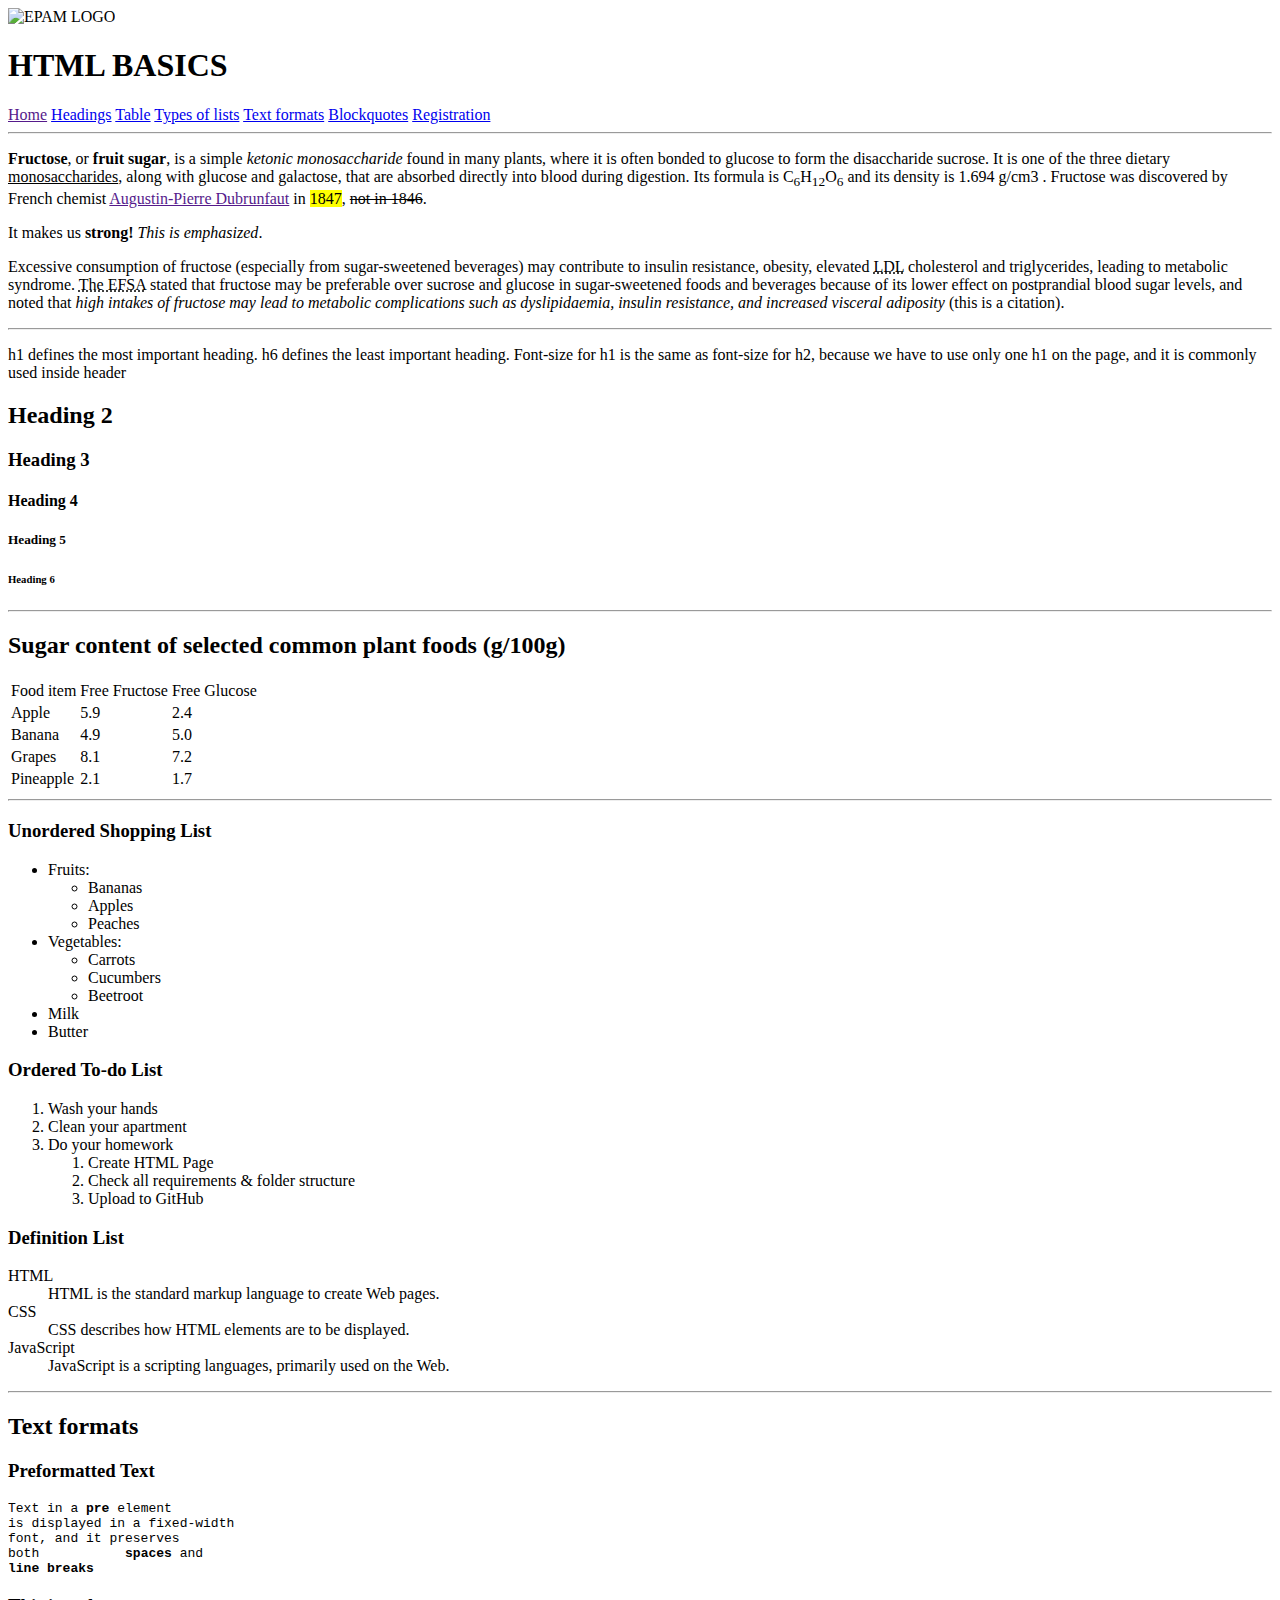
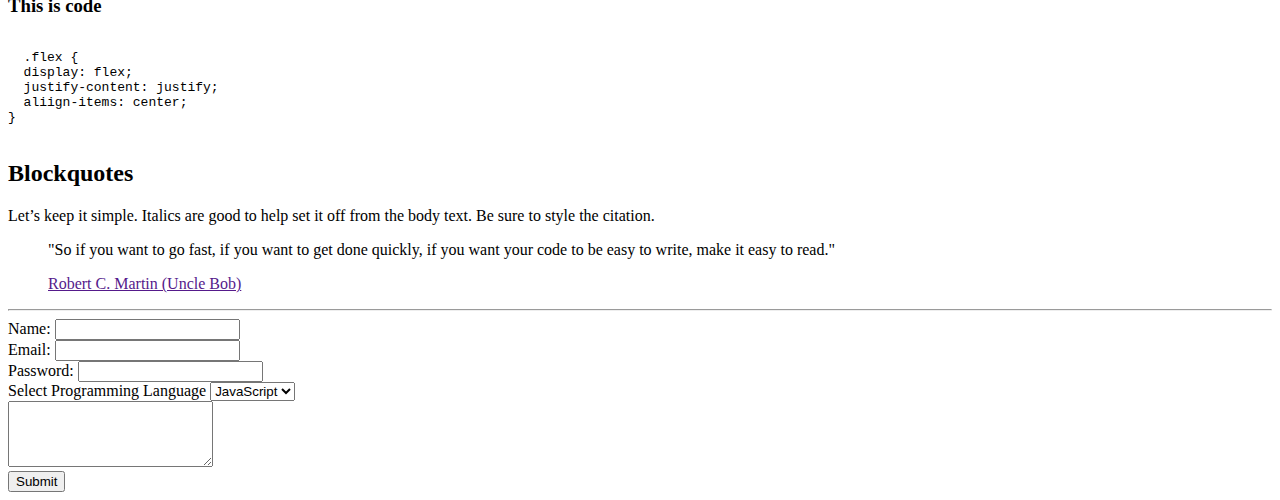
==== FL13_HW1/homework/index.html @ e473f964 "Update index.html" ====
<!DOCTYPE html>
<html lang="en">

<head>
  <meta charset="utf-8">
  <title>HTML Basics</title>
  <link rel="stylesheet" href="style.css">
</head>

<body>
  <div id="wrapper">
    <div id="main">
      <div id="container">
        <div id="content" role="main">
          <!-- TODO: Content goes here -->          
<header>
    <img src="logo.png" alt="EPAM LOGO">
    <h1>HTML BASICS</h1>
</header>

<nav id="mainNav">
    <a href="">Home</a>
    <a href="#2">Headings</a>
    <a href="#3">Table</a>
    <a href="#4">Types of lists</a>
    <a href="#5">Text formats</a>
    <a href="#6">Blockquotes</a>
    <a href="#7">Registration</a>
</nav>

<hr>

<p>
<b>Fructose</b>, or
<b>fruit sugar</b>, is a simple
<i>ketonic monosaccharide</i> found in many plants, where it is often bonded to glucose to form the disaccharide sucrose.
It is one of the three dietary
<u>monosaccharides</u>, along with glucose and galactose, that are absorbed directly into blood during digestion.
Its formula is C<sub>6</sub>H<sub>12</sub>O<sub>6</sub> and its density is 1.694 g/cm3 .
Fructose was discovered by French chemist
<a href="">Augustin-Pierre Dubrunfaut</a> in
<mark>1847</mark>, <s>not in 1846</s>.
</p>

<p>It makes us <b>strong!</b>
<i>This is emphasized</i>.</p>

<p>Excessive consumption of fructose (especially from sugar-sweetened beverages) may contribute to insulin resistance, obesity, elevated  <abbr title="Low-density Lipoprotein">LDL</abbr>  cholesterol and triglycerides, leading to metabolic syndrome.
<abbr title="European Food Safety Authority">The EFSA</abbr>  stated that fructose may be preferable over sucrose and glucose in sugar-sweetened foods and beverages because of its lower effect on postprandial blood sugar levels, and noted that
<i>high intakes of fructose may lead to metabolic complications such as dyslipidaemia, insulin resistance, and increased visceral adiposity</i> (this is a citation).</p>

<hr>

<p id="2">h1 defines the most important heading. h6 defines the least important heading. Font-size for h1 is the same as font-size for h2, because we have to use only one h1 on the page, and it is commonly used inside header</p>

<h2>Heading 2</h2>
<h3>Heading 3</h3>
<h4>Heading 4</h4>
<h5>Heading 5</h5>
<h6>Heading 6</h6>

<hr>

<h2  id="3">Sugar content of selected common plant foods (g/100g)</h2>
<table>
	<tbody>
		<tr>
			<td>Food item</td>
			<td>Free Fructose</td>
			<td>Free Glucose</td>
		</tr>
		<tr>
			<td>Apple</td>
			<td>5.9</td>
			<td>2.4</td>
		</tr>
		<tr>
			<td>Banana</td>
			<td>4.9</td>
			<td>5.0</td>
		</tr>
		<tr>
			<td>Grapes</td>
			<td>8.1</td>
			<td>7.2</td>
		</tr>
		<tr>
			<td>Pineapple</td>
			<td>2.1</td>
			<td>1.7</td>
		</tr>
	</tbody>
</table>

<hr>

<h3  id="4">Unordered Shopping List</h3>
<ul>
    <li>Fruits:
        <ul>
            <li>Bananas</li>
            <li>Apples</li>
            <li>Peaches</li>
        </ul>
    </li>
    <li>Vegetables:
        <ul>
            <li>Carrots</li>
            <li>Cucumbers</li>
            <li>Beetroot</li>
        </ul>
    </li>
    <li>Milk</li>
    <li>Butter</li>
</ul>

<h3>Ordered To-do List</h3>

<ol>
<li>Wash your hands</li>
<li>Clean your apartment</li>
<li>Do your homework
    <ol> 
        <li>Create HTML Page</li> 
        <li>Check all requirements & folder structure</li> 
        <li>Upload to GitHub</li> 
    </ol>
</li>
</ol>

<h3>Definition List</h3>

<dl>
    <dt>HTML</dt>
        <dd>HTML is the standard markup language to create Web pages.</dd>
    <dt>CSS</dt>
        <dd>CSS describes how HTML elements are to be displayed.</dd>
    <dt>JavaScript</dt>
        <dd>JavaScript is a scripting languages, primarily used on the Web.</dd>
</dl>

<hr>

<h2 id="5">Text formats</h2>
<h3>Preformatted Text</h3>
<pre>Text in a <b>pre</b> element
is displayed in a fixed-width
font, and it preserves
both           <b>spaces</b> and
<b>line breaks</b> </pre>

<h3>This is code</h3>
<pre>
    <code>
  .flex {
  display: flex;
  justify-content: justify;
  aliign-items: center;
}
    </code>
</pre>
            
<h2  id="6">Blockquotes</h2>
<p>Let’s keep it simple. Italics are good to help set it off from the body text. Be sure to style the citation.</p>
<blockquote>"So if you want to go fast, if you want to get done quickly, if you want your code to be easy to write, make it easy to read."
<p><a href="">Robert C. Martin (Uncle Bob)</a></p>
</blockquote>

<hr>

<form  id="7" method="post" action="form.php">

    <div>
        <label>Name:</label>
        <input type="text" />
    </div>

    <div>
        <label>Email:</label>
        <input type="email" />
    </div>

    <div>
        <label>Password:</label>
        <input type="password" />
    </div>

    <div>
        <label>Select Programming Language</label>
        <select name="select">
            <option>JavaScript</option>
            <option>.Net</option>
            <option>Java</option>
        </select>
    </div>

    <div>
        <textarea cols="23" rows="4"></textarea>
    </div>

    <div>
        <button type="submit">Submit</button>
    </div>

</form>
        </div>
      </div>
    </div>
  </div>
</body>

</html>
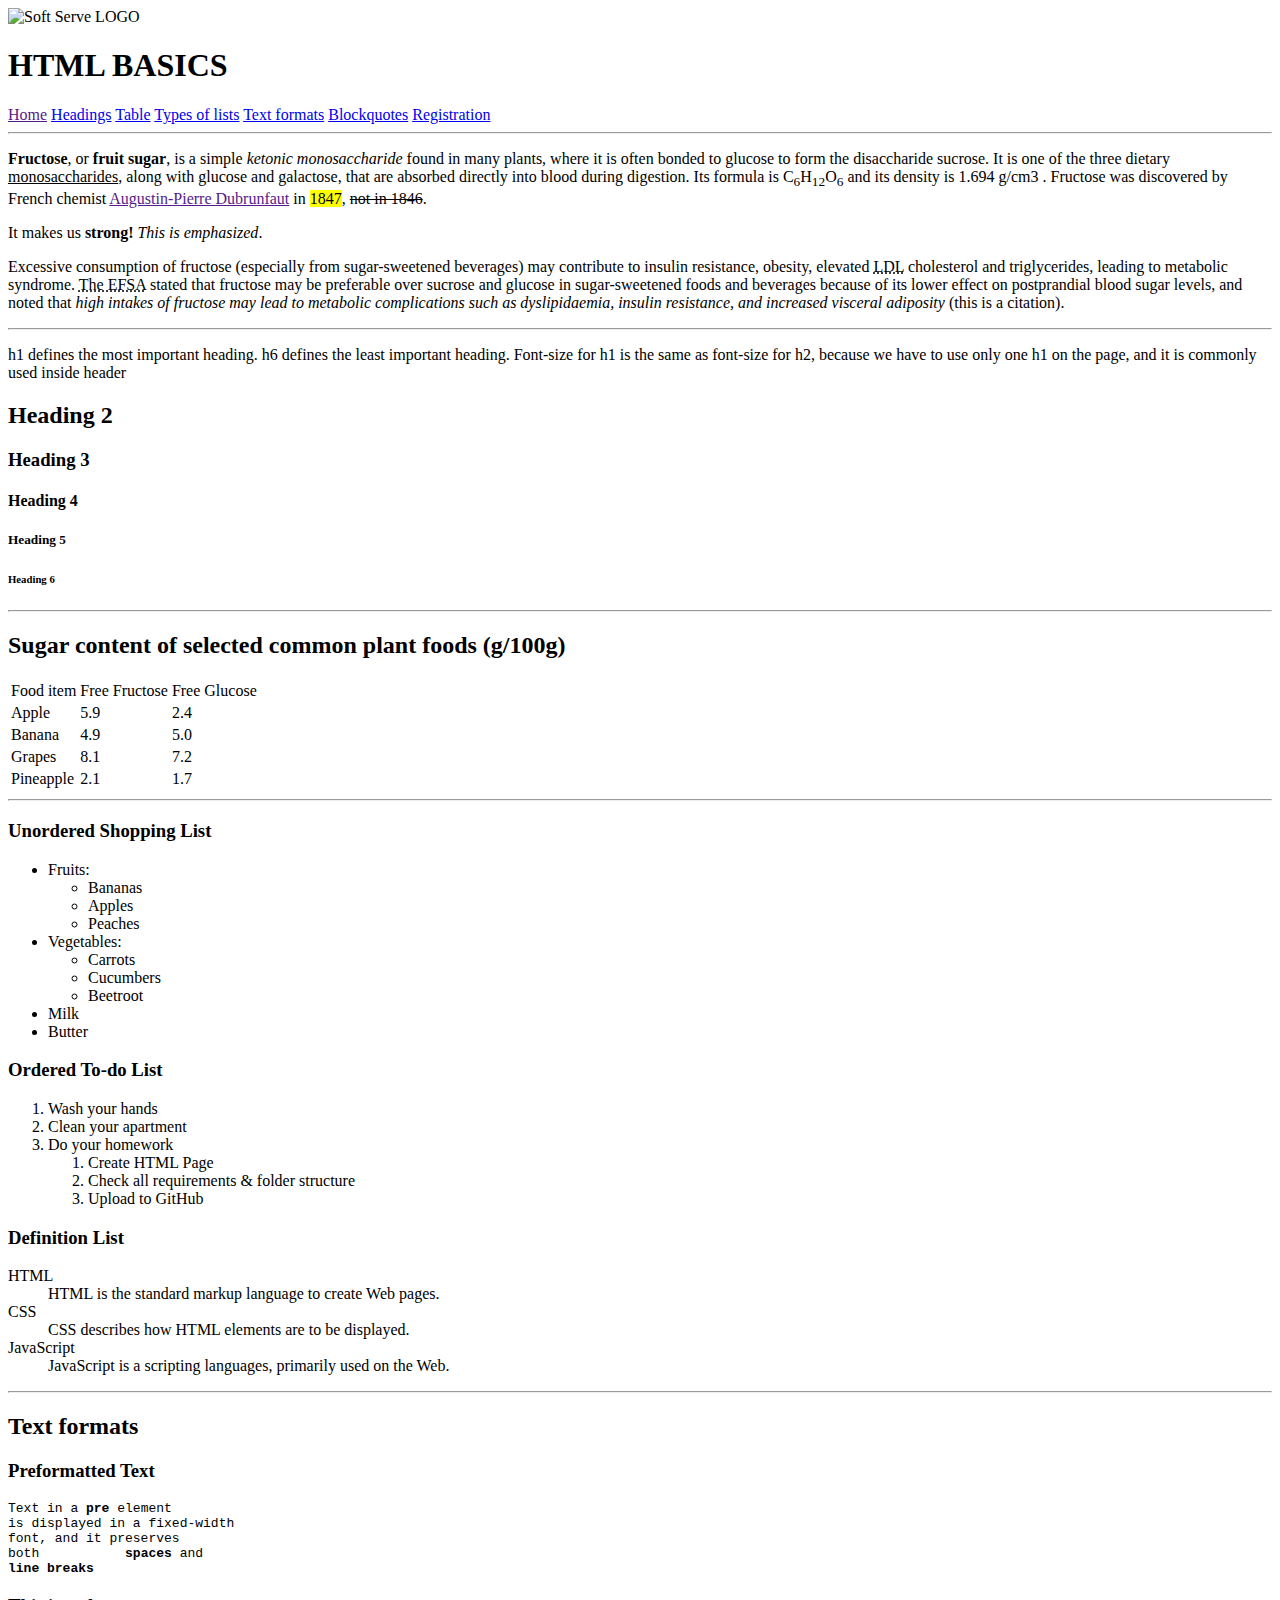
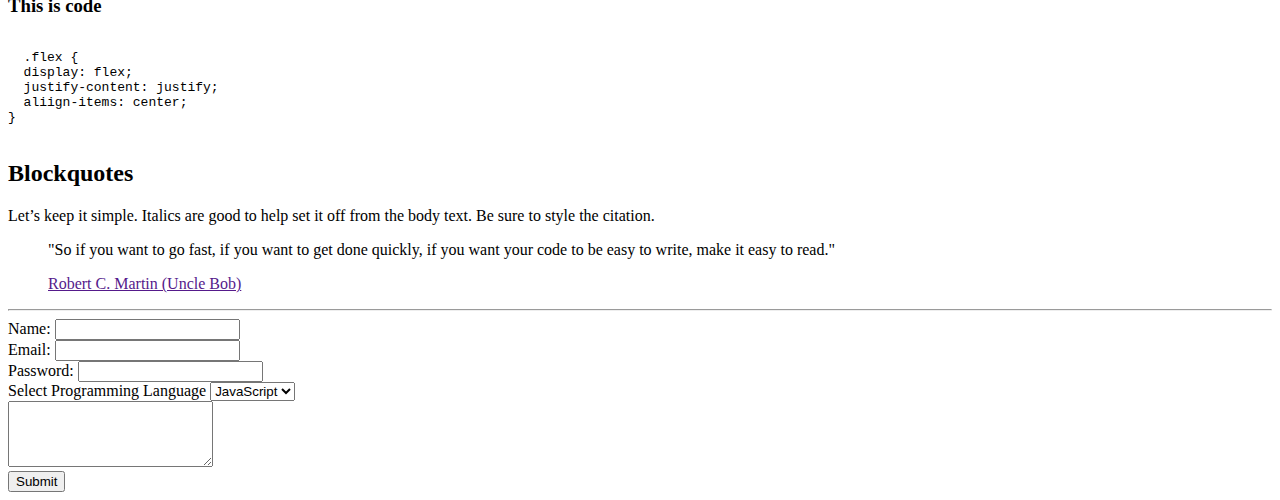
==== commit 6e07d81f: "Update index.html" ====
--- a/FL13_HW1/homework/index.html
+++ b/FL13_HW1/homework/index.html
@@ -14,7 +14,7 @@
         <div id="content" role="main">
           <!-- TODO: Content goes here -->          
 <header>
-    <img src="logo.png" alt="EPAM LOGO">
+    <img src="logo2.png" alt="Soft Serve LOGO">
     <h1>HTML BASICS</h1>
 </header>
 
